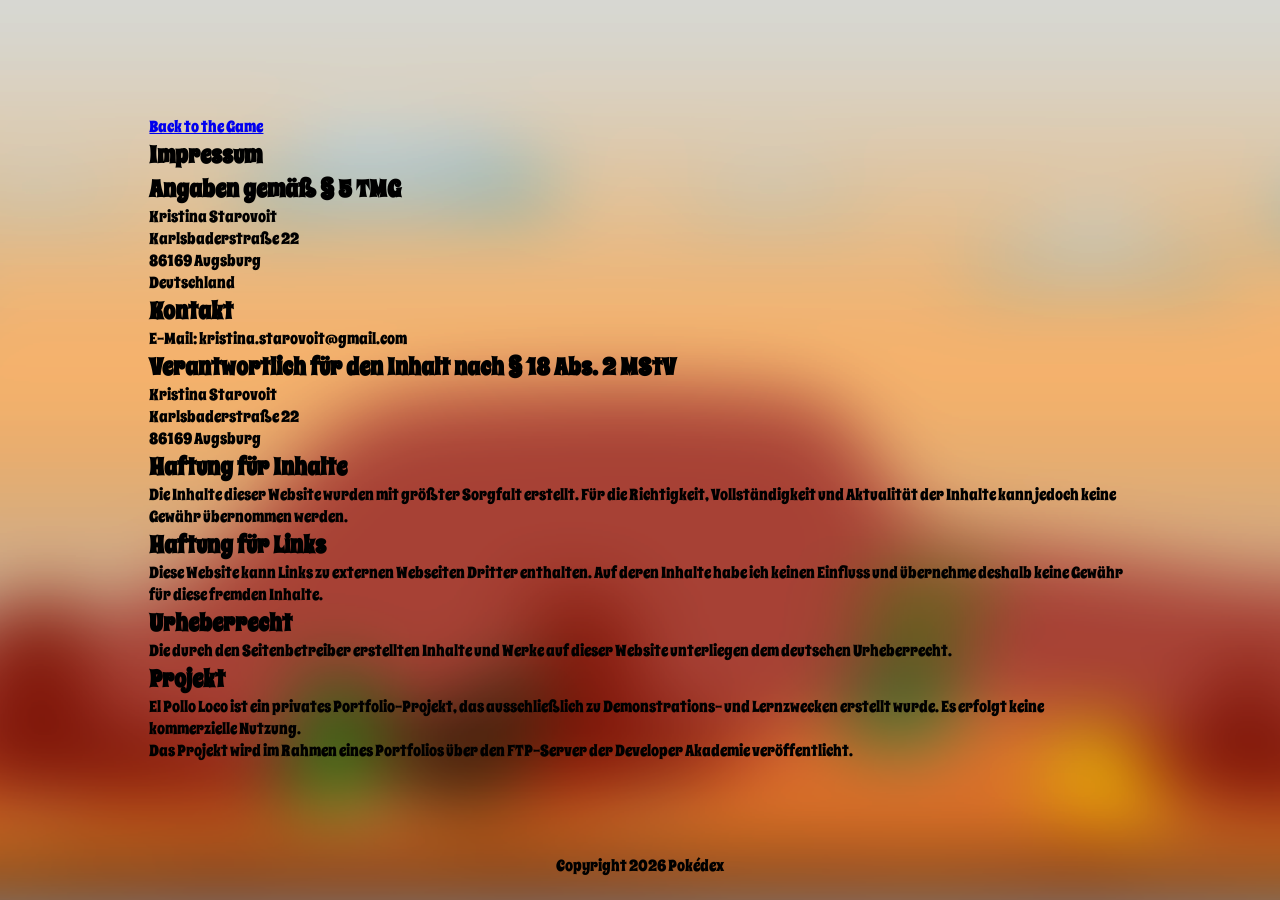
==== imprint.html @ d9301420 "add: imprint" ====
<!DOCTYPE html>
<html lang="de">

<head>
    <meta charset="UTF-8">
    <meta name="viewport" content="width=device-width, initial-scale=1.0">
    <title>Impressum</title>
    <link rel="icon" type="image/x-icon" href="img/3_enemies_chicken/chicken_small/1_walk/3_w.png">
    <link rel="stylesheet" href="style.css">
</head>

<body>
    <main>
        <section class="impressum_container">
            <a href="index.html">Back to the Game</a>
            <h2>Impressum</h2>
            <h2>Angaben gemäß § 5 TMG</h2>
            <p>Kristina Starovoit<br>
                Karlsbaderstraße 22<br>
                86169 Augsburg<br>
                Deutschland
            </p>
            <h2>Kontakt</h2>
            <p>E-Mail: kristina.starovoit@gmail.com</p>
            <h2>Verantwortlich für den Inhalt nach § 18 Abs. 2 MStV</h2>
            <p>
                Kristina Starovoit<br>
                Karlsbaderstraße 22<br>
                86169 Augsburg</p>
            <h2>Haftung für Inhalte</h2>
            <p>Die Inhalte dieser Website wurden mit größter Sorgfalt erstellt.
                Für die Richtigkeit, Vollständigkeit und Aktualität der Inhalte
                kann jedoch keine Gewähr übernommen werden.</p>
            <h2>Haftung für Links</h2>
            <p>Diese Website kann Links zu externen Webseiten Dritter enthalten.
                Auf deren Inhalte habe ich keinen Einfluss und übernehme deshalb
                keine Gewähr für diese fremden Inhalte.</p>
            <h2>Urheberrecht</h2>
            <p>Die durch den Seitenbetreiber erstellten Inhalte und Werke auf
                dieser Website unterliegen dem deutschen Urheberrecht.</p>
            <h2>Projekt</h2>
            <p>El Pollo Loco ist ein privates Portfolio-Projekt,
                das ausschließlich zu Demonstrations- und Lernzwecken erstellt wurde.
                Es erfolgt keine kommerzielle Nutzung.</p>
            <p>Das Projekt wird im Rahmen eines Portfolios über den FTP-Server der
                Developer Akademie veröffentlicht.</p>
        </section>
    </main>
    <footer>
        <p>Copyright 2026 Pokédex</p>
    </footer>

</body>

</html>
---- style.css ----
@font-face {
    font-display: swap;
    font-family: 'Spicy Rice';
    font-style: normal;
    font-weight: 400;
    src: url('font/SpicyRice-Regular.ttf') format('woff2');
}

:root {
    --font-color-yellow: #ffdf00;
    --font-color-orange: #d44714;
    --shadow-color-light-orange: #fa9702;
}

* {
    box-sizing: border-box;
    margin: 0;
    padding: 0;

}

body {
    display: flex;
    flex-direction: column;
    align-items: center;
    justify-content: center;
    background-image: url('img/5_background/background_game.png');
    background-position: center;
    background-repeat: no-repeat;
    background-size: cover;
    height: 100dvh;
    font-family: 'Spicy Rice';
}

h1 {
    font-size: 4rem;
    color: var(--font-color-yellow);
    letter-spacing: 0.2rem;
    text-shadow: 4px 3px 4px #fa9702;
}

canvas {
    background-color: black;
}

.ui_button {
    height: 50px;
    width: 50px;
    padding: 0;
}

.mute_button>img {
    height: 50px;
    width: 50px;
}


.content_wrapper {
    display: flex;
    justify-content: center;
    align-items: center;
    flex-direction: column;
    position: relative;
    overflow: hidden;
    height: 480px;
    width: 720px;
    aspect-ratio: 720 / 480;

}

#canvas {
    position: absolute;
    top: 0;
    left: 0;
    width: 100%;
    height: 100%;
}

.screen,
.screen_overlay {
    z-index: 3;
    position: absolute;
    top: 0;
    left: 0;
    width: 100%;
    height: 100%;
}

.screen_button {
    position: absolute;
    z-index: 5;
    background-color: var(--font-color-yellow);
    color: var(--font-color-orange);
    font-size: 1.5rem;
    border: 5px outset;
    border-color: var(--font-color-orange);
}


.close_dialog_button>img {
    width: 20px;
    height: 20px;
}

.fullscreen_buttons_wrapper {
    display: flex;
    flex-direction: row;
}

button {
    font-family: 'Spicy Rice';
    border: none;
    background-color: transparent;
    cursor: pointer;
    padding: 0 6px;
}

.additional_info_wrapper {
    position: absolute;
    display: flex;
    flex-direction: row;
    justify-content: center;
    gap: 5px;
    z-index: 10;
    top: 18%;
    right: 2%;
}

/* .mute_button {
    background-image: url('img/8_coin/coin_1.png');
} */

.start_button,
.restart_button {
    left: 25%;
    bottom: 80%;
    transform: translate(-50%, -50%);
}

.controls_button,
.home_button {
    bottom: 80%;
    left: 75%;
    transform: translate(-50%, -50%);

}

/* /////// */

.level_button {
    background-color: #d44714;
    bottom: 70%;
    left: 50%;
    transform: translate(-50%, -50%);
    color: var(--font-color-yellow);
}

.mobile_control_button {
    width: 60px;
    height: 60px;
}

dialog {
    max-width: 300px;
    max-height: 300px;
    overflow: hidden;
    background-color: var(--font-color-orange);
    border: 5px outset;
    border-color: var(--font-color-yellow);
    color: var(--font-color-yellow);
    margin: auto;
    padding: 15px;
}

.dialog_wrapper {
    display: flex;
    flex-direction: column;
    justify-content: center;
    text-align: center;
}

.close_dialog_button {
    align-self: flex-end;
}


/* dialog controls!!!!! */
.controls_wrapper>img {
    width: 80px;
    height: 33px;
}

/* dialog controls!!!!! */
.controls_wrapper {
    display: flex;
    flex-direction: row;
    align-items: center;
    gap: 20px;
}

.mobile_dialog_space {
    display: none;
}

.mobile_dialog_throw {
    display: none;
}

.turn_device_wrapper {
    display: none;
}

#btn_left {
    background-image: url('img/controls/mobile_left.svg');
}

#btn_right {
    background-image: url('img/controls/mobile_right.svg');
}

#btn_jump {
    background-image: url('img/controls/mobile_jump.svg');
}

#btn_throw {
    background-image: url('img/controls/mobile_throw.svg');
}

.impressum_container {
    display: flex;
    flex-direction: column;
    justify-content: center;
    padding: 8%;
}

@media (hover: none) and (orientation: portrait) {
    body {
        background-color: #d44714;
        background-image: none;
    }

    h1,
    .content_wrapper {
        display: none;
    }

    .turn_device_wrapper {
        display: flex;
        flex-direction: column;
        justify-content: center;
        align-items: center;
        width: 100vw;
        height: 100vh;
        z-index: 10;
        text-align: center;
        color: var(--font-color-yellow);
        font-size: 1.6rem;
    }

    .turn_device_wrapper img {
        width: 280px;
        height: auto;
        animation: rotatePhone 2s ease-in-out infinite;
    }
}

@keyframes rotatePhone {

    0%,
    100% {
        transform: rotate(0deg);
    }

    50% {
        transform: rotate(90deg);
    }
}

@media (hover: none) and (orientation: landscape) {
    .turn_device_wrapper {
        display: none;
    }

    h1 {
        display: none;
    }

    .mobile_controls_wrapper {
        display: flex;
        justify-content: space-between;
        position: absolute;
        z-index: 6;
        width: 100%;
        bottom: 2%;
        padding: 0 30px;
    }

    .move_mobile_controls,
    .action_mobile_controls {
        display: flex;
        gap: 20px;
    }

    .content_wrapper {
        width: 100dvw;
        height: auto;
        aspect-ratio: 720 / 480;
        max-height: 100dvh;
        max-width: calc(100vh * (720 / 480));
    }

    .mobile_dialog_space {
        display: block;
    }

    .mobile_dialog_throw {
        display: block;
    }

    .dialog_space {
        display: none;
    }

    .dialog_throw {
        display: none;
    }
}

.d_none {
    display: none !important;
}
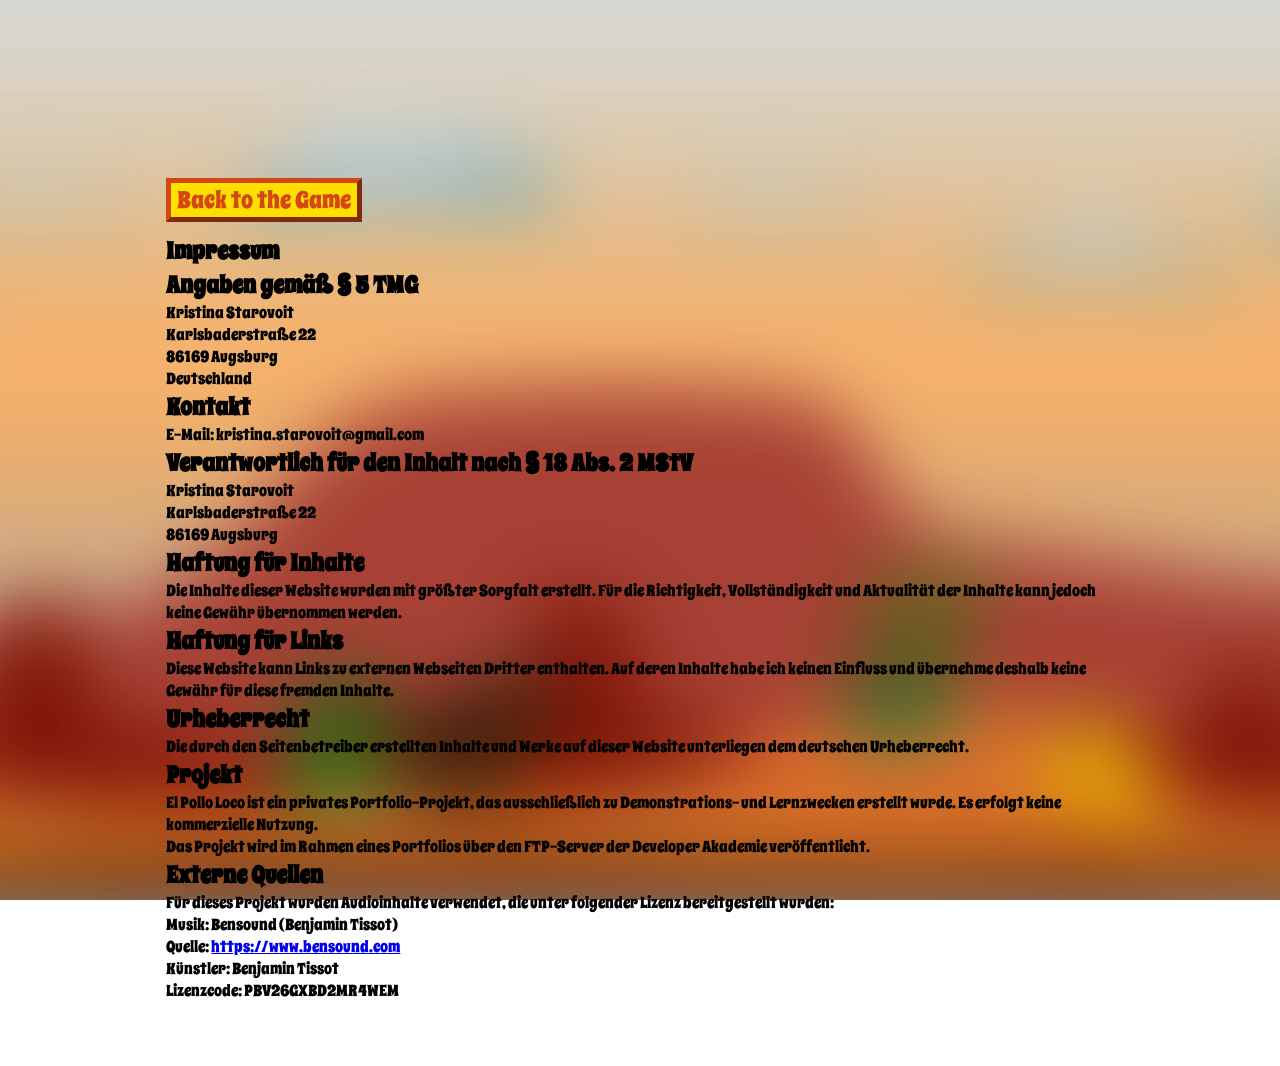
==== commit e004c6d3: "add: imprint info and styling" ====
--- a/imprint.html
+++ b/imprint.html
@@ -6,13 +6,15 @@
     <meta name="viewport" content="width=device-width, initial-scale=1.0">
     <title>Impressum</title>
     <link rel="icon" type="image/x-icon" href="img/3_enemies_chicken/chicken_small/1_walk/3_w.png">
+    <link rel="stylesheet" href="styles/imprint.css">
     <link rel="stylesheet" href="style.css">
+    <link rel="stylesheet" href="styles/variables.css">
 </head>
 
-<body>
+<body class="impressum">
     <main>
         <section class="impressum_container">
-            <a href="index.html">Back to the Game</a>
+            <a href="index.html"><button class="back_to_game_button">Back to the Game</button></a>
             <h2>Impressum</h2>
             <h2>Angaben gemäß § 5 TMG</h2>
             <p>Kristina Starovoit<br>
@@ -44,11 +46,13 @@
                 Es erfolgt keine kommerzielle Nutzung.</p>
             <p>Das Projekt wird im Rahmen eines Portfolios über den FTP-Server der
                 Developer Akademie veröffentlicht.</p>
+            <h2>Externe Quellen</h2>
+            <p>Für dieses Projekt wurden Audioinhalte verwendet, die unter folgender Lizenz bereitgestellt wurden: </p>
+            <p> Musik: Bensound (Benjamin Tissot)<br> Quelle: <a href="https://www.bensound.com" target="_blank"> https://www.bensound.com
+                </a><br> Künstler: Benjamin Tissot<br> Lizenzcode: PBV26GXBD2MR4WEM
+            </p>
         </section>
     </main>
-    <footer>
-        <p>Copyright 2026 Pokédex</p>
-    </footer>
 
 </body>
 
--- a/styles/imprint.css
+++ b/styles/imprint.css
@@ -0,0 +1,30 @@
+html {
+    min-height: 100%;
+    background-image: url('../img/5_background/background_game.png');
+    background-size: cover;
+    background-position: center;
+    background-repeat: no-repeat;
+    background-attachment: fixed;
+}
+
+body.impressum {
+    display: block;
+    min-height: 100vh;
+}
+
+.back_to_game_button {
+    background-color: var(--font-color-yellow);
+    color: var(--font-color-orange);
+    font-size: 1.5rem;
+    border: 5px outset;
+    border-color: var(--font-color-orange);
+    margin: 12px 0;
+}
+
+.impressum_container {
+    display: flex;
+    flex-direction: column;
+    justify-content: center;
+    margin: 8%;
+    padding: 5%;
+}
--- a/style.css
+++ b/style.css
@@ -6,12 +6,6 @@
     src: url('font/SpicyRice-Regular.ttf') format('woff2');
 }
 
-:root {
-    --font-color-yellow: #ffdf00;
-    --font-color-orange: #d44714;
-    --shadow-color-light-orange: #fa9702;
-}
-
 * {
     box-sizing: border-box;
     margin: 0;
@@ -19,15 +13,20 @@
 
 }
 
+html {
+    min-height: 100%;
+    background-image: url("img/5_background/background_game.png");
+    background-size: cover;
+    background-position: center;
+    background-repeat: no-repeat;
+    background-attachment: fixed;
+}
+
 body {
     display: flex;
     flex-direction: column;
     align-items: center;
     justify-content: center;
-    background-image: url('img/5_background/background_game.png');
-    background-position: center;
-    background-repeat: no-repeat;
-    background-size: cover;
     height: 100dvh;
     font-family: 'Spicy Rice';
 }
@@ -126,10 +125,6 @@
     right: 2%;
 }
 
-/* .mute_button {
-    background-image: url('img/8_coin/coin_1.png');
-} */
-
 .start_button,
 .restart_button {
     left: 25%;
@@ -144,8 +139,6 @@
     transform: translate(-50%, -50%);
 
 }
-
-/* /////// */
 
 .level_button {
     background-color: #d44714;
@@ -183,14 +176,11 @@
     align-self: flex-end;
 }
 
-
-/* dialog controls!!!!! */
 .controls_wrapper>img {
     width: 80px;
     height: 33px;
 }
 
-/* dialog controls!!!!! */
 .controls_wrapper {
     display: flex;
     flex-direction: row;
@@ -224,13 +214,6 @@
 
 #btn_throw {
     background-image: url('img/controls/mobile_throw.svg');
-}
-
-.impressum_container {
-    display: flex;
-    flex-direction: column;
-    justify-content: center;
-    padding: 8%;
 }
 
 @media (hover: none) and (orientation: portrait) {
--- a/styles/variables.css
+++ b/styles/variables.css
@@ -0,0 +1,5 @@
+:root {
+    --font-color-yellow: #ffdf00;
+    --font-color-orange: #d44714;
+    --shadow-color-light-orange: #fa9702;
+}
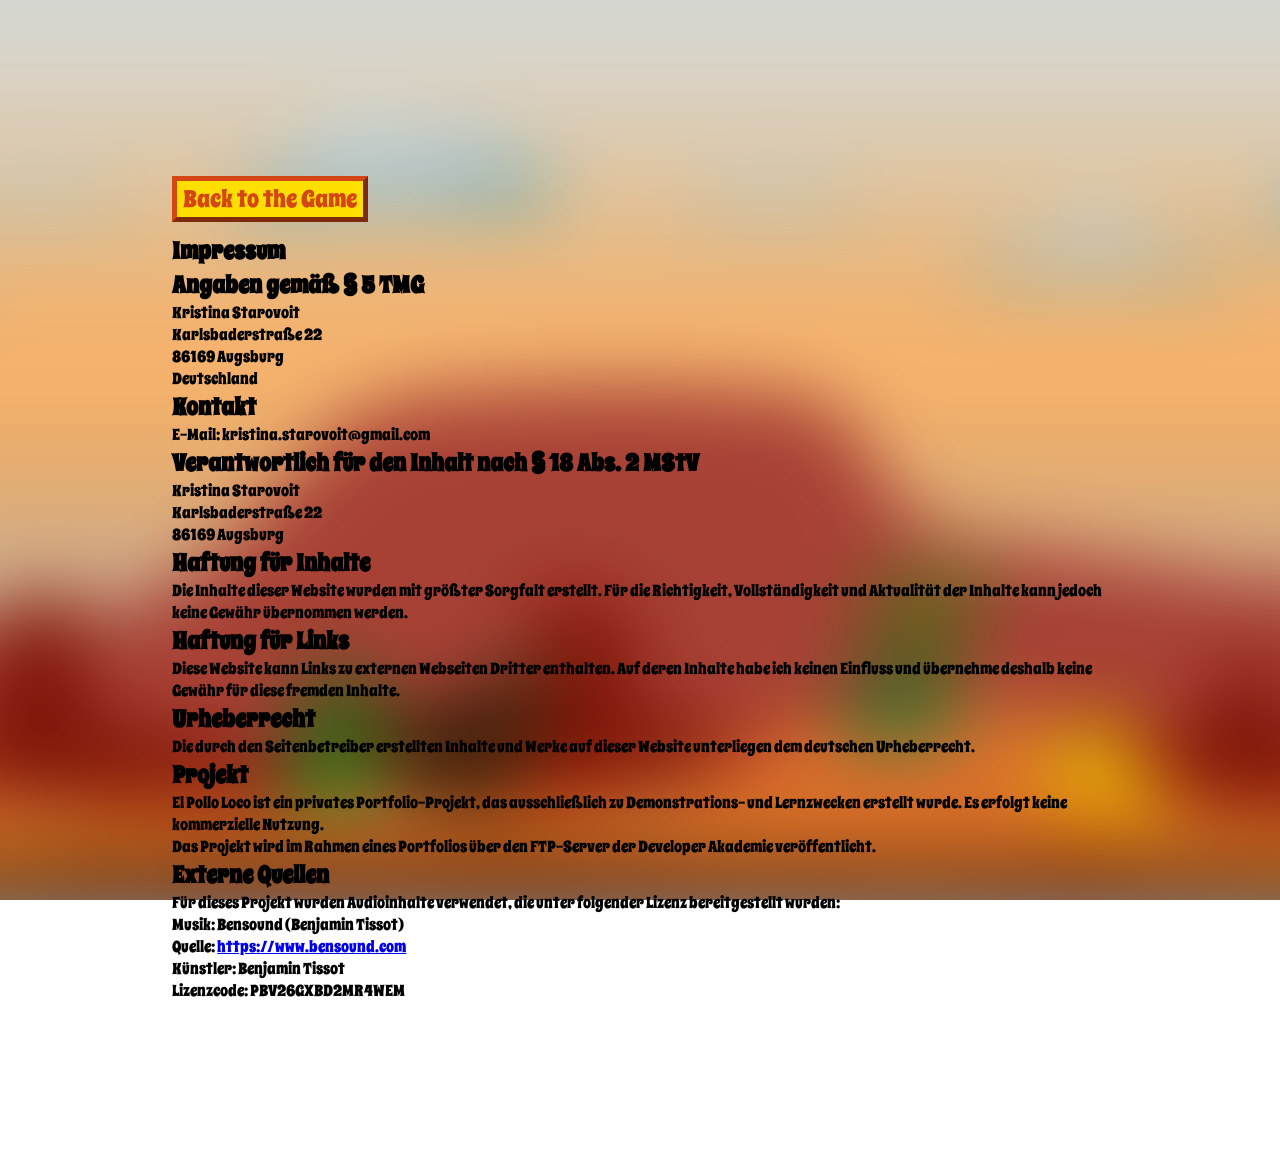
==== commit 65593d92: "add: imprint css and variables, font" ====
--- a/imprint.html
+++ b/imprint.html
@@ -7,8 +7,8 @@
     <title>Impressum</title>
     <link rel="icon" type="image/x-icon" href="img/3_enemies_chicken/chicken_small/1_walk/3_w.png">
     <link rel="stylesheet" href="styles/imprint.css">
-    <link rel="stylesheet" href="style.css">
     <link rel="stylesheet" href="styles/variables.css">
+    <link rel="stylesheet" href="styles/font.css">
 </head>
 
 <body class="impressum">
@@ -48,7 +48,8 @@
                 Developer Akademie veröffentlicht.</p>
             <h2>Externe Quellen</h2>
             <p>Für dieses Projekt wurden Audioinhalte verwendet, die unter folgender Lizenz bereitgestellt wurden: </p>
-            <p> Musik: Bensound (Benjamin Tissot)<br> Quelle: <a href="https://www.bensound.com" target="_blank"> https://www.bensound.com
+            <p> Musik: Bensound (Benjamin Tissot)<br> Quelle: <a href="https://www.bensound.com" target="_blank">
+                    https://www.bensound.com
                 </a><br> Künstler: Benjamin Tissot<br> Lizenzcode: PBV26GXBD2MR4WEM
             </p>
         </section>
--- a/styles/imprint.css
+++ b/styles/imprint.css
@@ -5,11 +5,14 @@
     background-position: center;
     background-repeat: no-repeat;
     background-attachment: fixed;
+    margin: 0;
 }
 
 body.impressum {
     display: block;
     min-height: 100vh;
+    box-sizing: border-box;
+    font-family: 'Spicy Rice';
 }
 
 .back_to_game_button {
@@ -19,6 +22,8 @@
     border: 5px outset;
     border-color: var(--font-color-orange);
     margin: 12px 0;
+    cursor: pointer;
+    font-family: 'Spicy Rice';
 }
 
 .impressum_container {
@@ -27,4 +32,16 @@
     justify-content: center;
     margin: 8%;
     padding: 5%;
+}
+
+h2,
+p {
+    margin: 0;
+}
+
+@media screen and (min-width: 1440px) {
+    body.impressum {
+        padding-left: max(20px, calc(50% - 720px));
+        padding-right: max(20px, calc(50% - 720px));
+    }
 }
--- a/styles/font.css
+++ b/styles/font.css
@@ -0,0 +1,7 @@
+@font-face {
+    font-display: swap;
+    font-family: 'Spicy Rice';
+    font-style: normal;
+    font-weight: 400;
+    src: url('../font/SpicyRice-Regular.ttf') format('woff2');
+}
